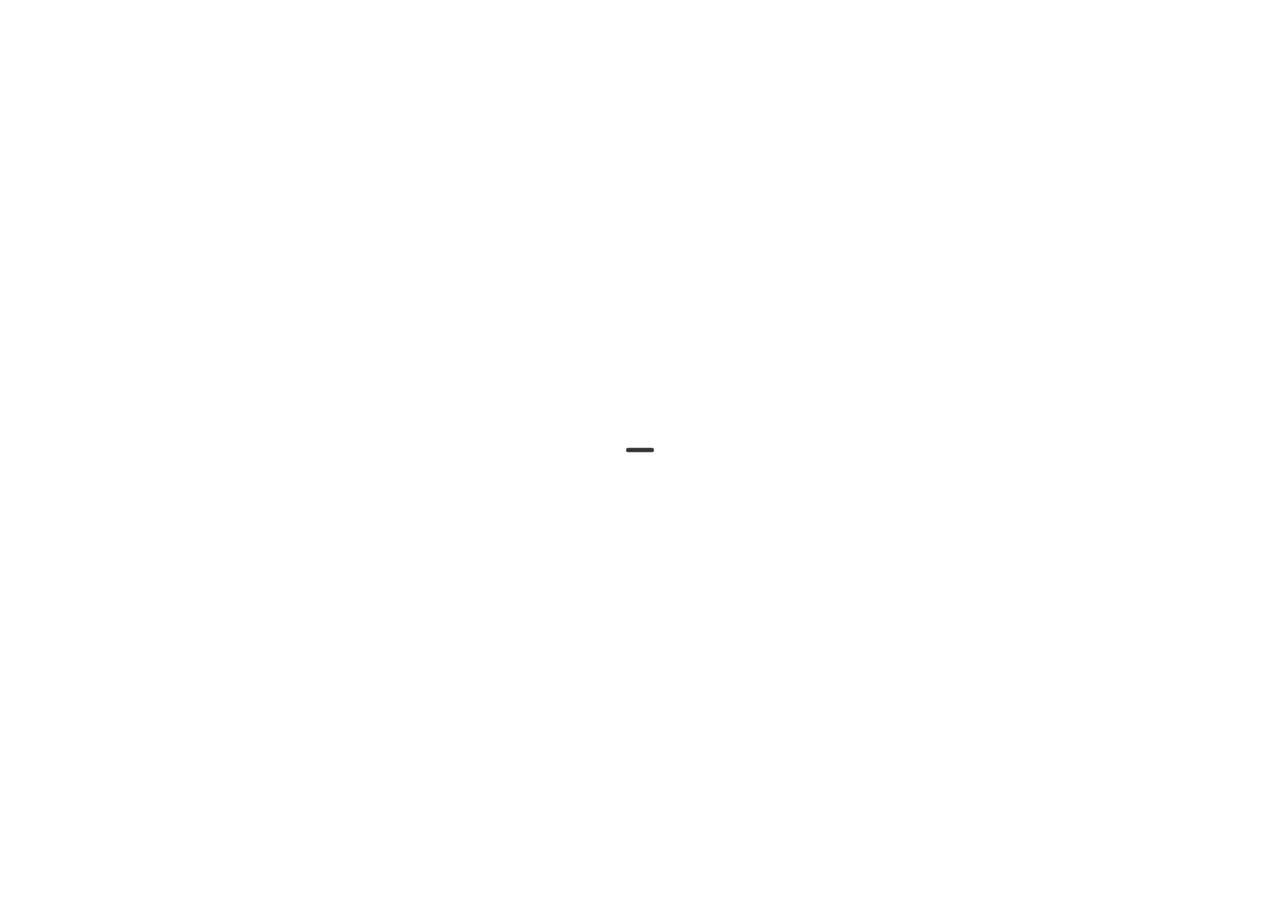
==== static/bar.html @ 9717f80e "Initial release of DashScribe v1.1.5 Local, offline dictation for macOS. Runs Whisper large-v3-turbo" ====
<!DOCTYPE html>
<html lang="en">
<head>
    <meta charset="UTF-8">
    <title>DashScribe Bar</title>
    <link rel="stylesheet" href="/static/bar.css">
</head>
<body>
    <div id="bar" class="bar idle">
        <div class="bar-idle pywebview-drag-region"></div>
        <div class="bar-recording">
            <button id="cancel-btn" class="bar-btn cancel-btn" aria-label="Cancel">
                <svg viewBox="0 0 24 24" fill="currentColor" width="14" height="14">
                    <path d="M19 6.41L17.59 5 12 10.59 6.41 5 5 6.41 10.59 12 5 17.59 6.41 19 12 13.41 17.59 19 19 17.59 13.41 12z"/>
                </svg>
            </button>
            <canvas id="waveform" width="132" height="24"></canvas>
            <div id="bar-warning" class="bar-warning hidden"></div>
            <button id="stop-btn" class="bar-btn stop-btn" aria-label="Stop">
                <div class="stop-icon"></div>
            </button>
        </div>
        <div class="bar-processing">
            <div class="processing-dots">
                <span></span><span></span><span></span>
            </div>
        </div>
        <div class="bar-error">
            <div class="error-flash"></div>
            <button id="retry-btn" class="bar-btn retry-btn" aria-label="Retry">
                <svg viewBox="0 0 24 24" fill="currentColor" width="16" height="16">
                    <path d="M17.65 6.35C16.2 4.9 14.21 4 12 4c-4.42 0-7.99 3.58-7.99 8s3.57 8 7.99 8c3.73 0 6.84-2.55 7.73-6h-2.08c-.82 2.33-3.04 4-5.65 4-3.31 0-6-2.69-6-6s2.69-6 6-6c1.66 0 3.14.69 4.22 1.78L13 11h7V4l-2.35 2.35z"/>
                </svg>
            </button>
        </div>
    </div>
    <div id="tooltip" class="tooltip hidden">Hold Right Option to dictate</div>
    <script src="/static/bar.js"></script>
</body>
</html>
---- static/bar.css ----
/* static/bar.css */
* { margin: 0; padding: 0; box-sizing: border-box; }

html, body {
    background: transparent;
    overflow: hidden;
    user-select: none;
    -webkit-user-select: none;
    height: 100%;
}

.bar {
    --capsule-bg: rgba(30, 30, 30, 0.9);
    display: flex;
    align-items: center;
    justify-content: center;
    height: 100%;
    width: 100%;
    position: relative;
    overflow: hidden;
    border-radius: 999px;
}

/* Shared state container behavior */
.bar-idle,
.bar-recording,
.bar-processing,
.bar-error {
    position: absolute;
    inset: 0;
    display: none;
    align-items: center;
    justify-content: center;
    pointer-events: none;
}

/* Show active state */
.bar.idle .bar-idle,
.bar.recording .bar-recording,
.bar.processing .bar-processing,
.bar.error .bar-error {
    display: flex;
    pointer-events: auto;
}

/* Recording + processing share the same capsule tone */
.bar-recording,
.bar-processing {
    background: var(--capsule-bg);
    border-radius: 999px;
    border: 1px solid rgba(255, 255, 255, 0.12);
    height: 100%;
}

/* Idle capsule */
.bar-idle {
    position: absolute;
    inset: auto;
    left: 50%;
    top: 50%;
    width: 28px;
    height: 5px;
    transform: translate(-50%, -50%);
    background: var(--capsule-bg);
    border-radius: 999px;
    border: 1px solid rgba(255, 255, 255, 0.12);
    cursor: pointer;
}

.bar-idle::before {
    content: "";
    position: absolute;
    inset: -9px -14px;
}

.bar-idle:hover {
    transform: translate(-50%, -50%) scaleX(1.06);
    background: rgba(38, 38, 38, 0.95);
}

/* Recording capsule */
.bar-recording {
    position: relative;
    padding: 0 12px;
    gap: 10px;
}

.bar-btn {
    width: 24px;
    height: 24px;
    border-radius: 50%;
    border: none;
    cursor: pointer;
    display: flex;
    align-items: center;
    justify-content: center;
    flex-shrink: 0;
    margin: 3px 0;
    transition: opacity 0.15s ease;
}

.bar-btn:hover { opacity: 0.86; }

.cancel-btn {
    background: rgba(255, 255, 255, 0.14);
    border: 1px solid rgba(255, 255, 255, 0.12);
    color: #f3f3f3;
}

.stop-btn {
    background: #ff453a;
}

.stop-icon {
    width: 8px;
    height: 8px;
    background: #ffffff;
    border-radius: 2px;
}

#waveform {
    flex: 1;
    height: 24px;
    margin: 3px 0;
}

/* Warning overlay */
.bar-warning {
    position: absolute;
    bottom: 100%;
    left: 50%;
    transform: translateX(-50%);
    margin-bottom: 6px;
    background: rgba(40, 30, 10, 0.95);
    color: #ff9f0a;
    padding: 4px 10px;
    border-radius: 6px;
    font-size: 11px;
    font-family: -apple-system, BlinkMacSystemFont, sans-serif;
    white-space: nowrap;
    pointer-events: none;
    box-shadow: 0 2px 8px rgba(0, 0, 0, 0.3);
    opacity: 1;
    transition: opacity 0.4s ease;
}

.bar-warning.hidden {
    opacity: 0;
}

/* Processing capsule */
.bar-processing {
    padding: 0 16px;
}

.processing-dots {
    display: flex;
    gap: 6px;
    align-items: center;
}

.processing-dots span {
    width: 6px;
    height: 6px;
    border-radius: 50%;
    background: rgba(255, 255, 255, 0.95);
    animation: dot-bounce 1.2s ease-in-out infinite;
}

.processing-dots span:nth-child(2) { animation-delay: 0.15s; }
.processing-dots span:nth-child(3) { animation-delay: 0.3s; }

@keyframes dot-bounce {
    0%, 80%, 100% { opacity: 0.3; transform: scale(0.8); }
    40% { opacity: 1; transform: scale(1.2); }
}

/* Error */
.bar-error {
    background: rgba(229, 57, 53, 0.92);
    border-radius: 999px;
    border: 1px solid rgba(255, 255, 255, 0.14);
    height: 100%;
}

.error-flash {
    width: 100%;
    height: 100%;
    border-radius: 999px;
    opacity: 0;
    transition: opacity 0.2s ease;
    position: absolute;
    inset: 0;
}

.bar.error .error-flash {
    opacity: 1;
}

.retry-btn {
    position: relative;
    z-index: 2;
    width: 28px;
    height: 28px;
    border-radius: 50%;
    border: none;
    background: rgba(255, 255, 255, 0.15);
    color: white;
    cursor: pointer;
    display: flex;
    align-items: center;
    justify-content: center;
    transition: background 0.15s ease;
}

.retry-btn:hover {
    background: rgba(255, 255, 255, 0.3);
}

/* Tooltip */
.tooltip {
    position: absolute;
    bottom: 100%;
    left: 50%;
    transform: translateX(-50%);
    margin-bottom: 8px;
    background: rgba(50, 50, 50, 0.95);
    color: #e0e0e0;
    padding: 6px 12px;
    border-radius: 8px;
    font-size: 12px;
    font-family: -apple-system, BlinkMacSystemFont, sans-serif;
    white-space: nowrap;
    pointer-events: none;
    box-shadow: 0 2px 8px rgba(0, 0, 0, 0.3);
    transition: opacity 0.15s;
}

.tooltip.hidden {
    opacity: 0;
}
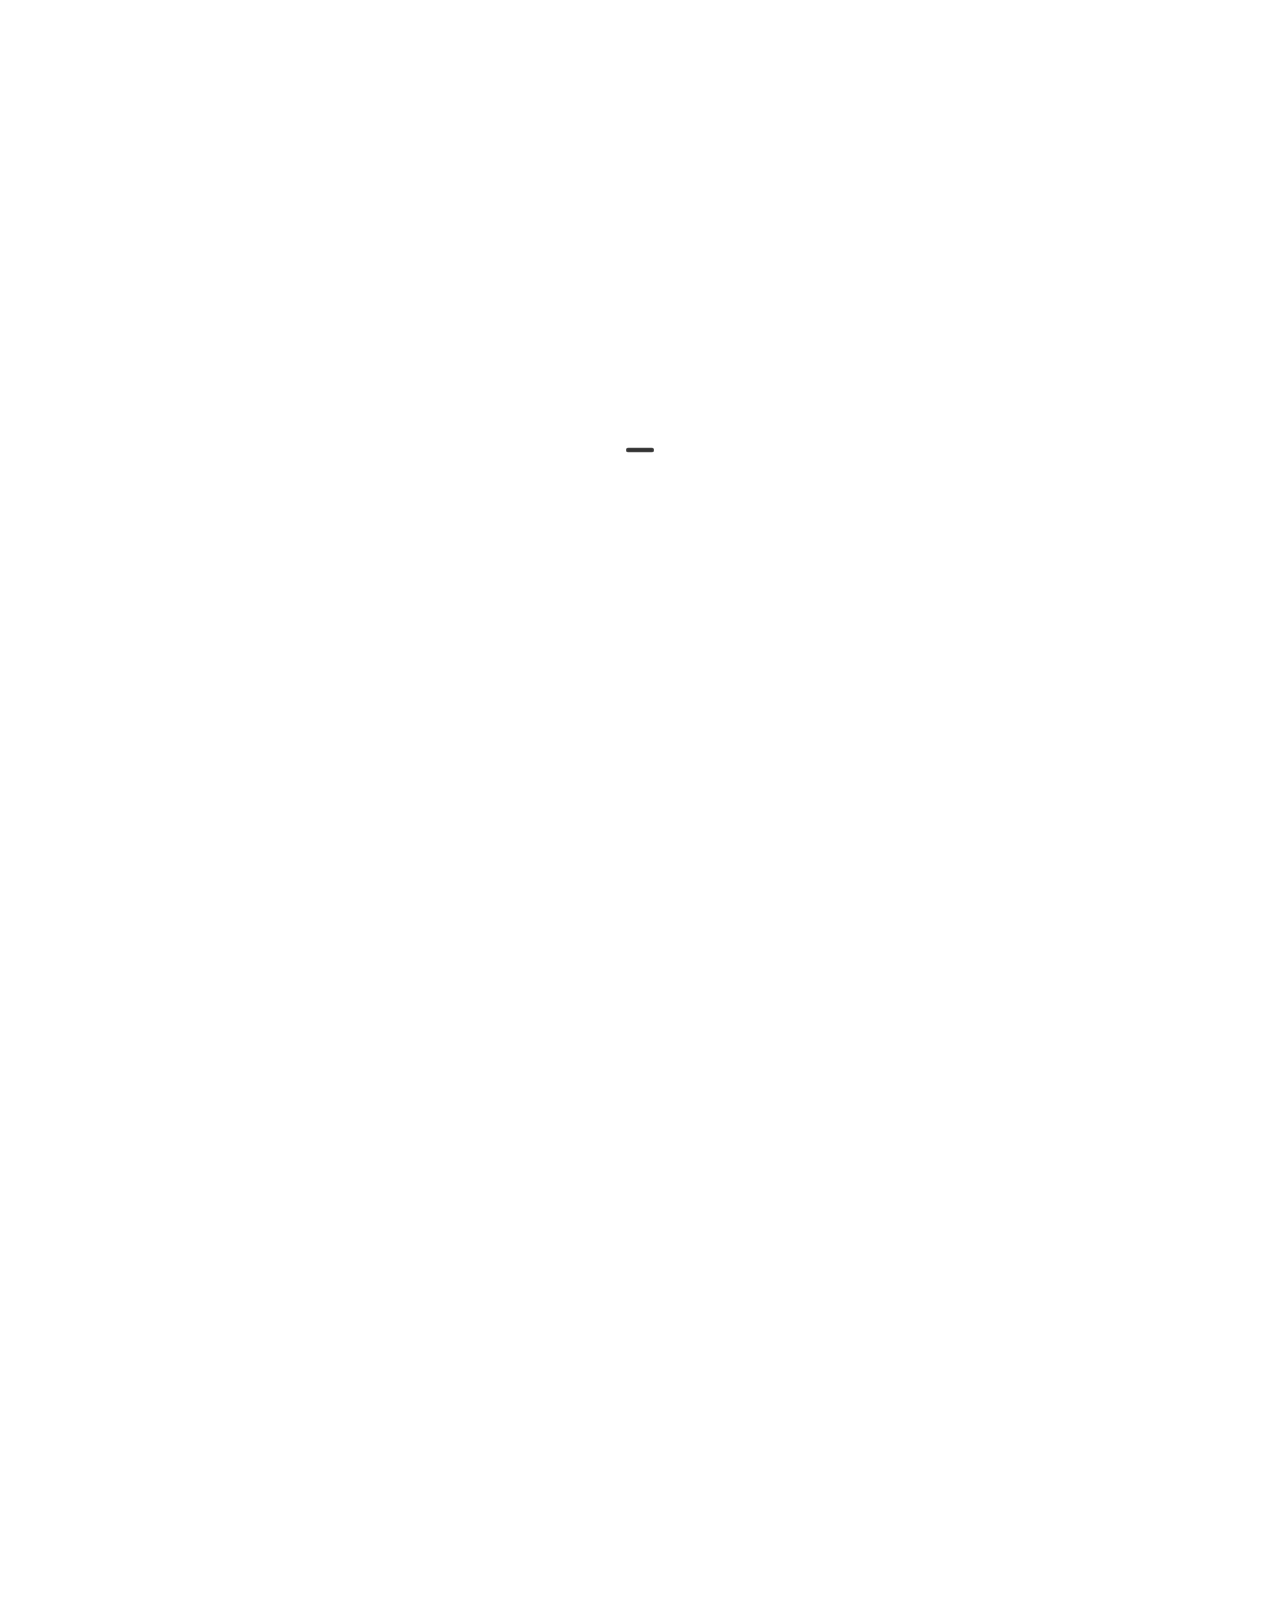
==== commit 2f523d61: "feat(bar): add toast DOM element" ====
--- a/static/bar.html
+++ b/static/bar.html
@@ -34,6 +34,16 @@
             </button>
         </div>
     </div>
+    <div id="bar-toast" class="bar-toast hidden">
+        <span class="bar-toast-dot"></span>
+        <svg class="bar-toast-icon" viewBox="0 0 24 24" fill="none" stroke="currentColor" stroke-width="2" stroke-linecap="round" stroke-linejoin="round">
+            <path d="M12 1a3 3 0 0 0-3 3v8a3 3 0 0 0 6 0V4a3 3 0 0 0-3-3z"/>
+            <path d="M19 10v2a7 7 0 0 1-14 0v-2"/>
+            <line x1="12" y1="19" x2="12" y2="23"/>
+            <line x1="8" y1="23" x2="16" y2="23"/>
+        </svg>
+        <span id="bar-toast-text"></span>
+    </div>
     <div id="tooltip" class="tooltip hidden">Hold Right Option to dictate</div>
     <script src="/static/bar.js"></script>
 </body>
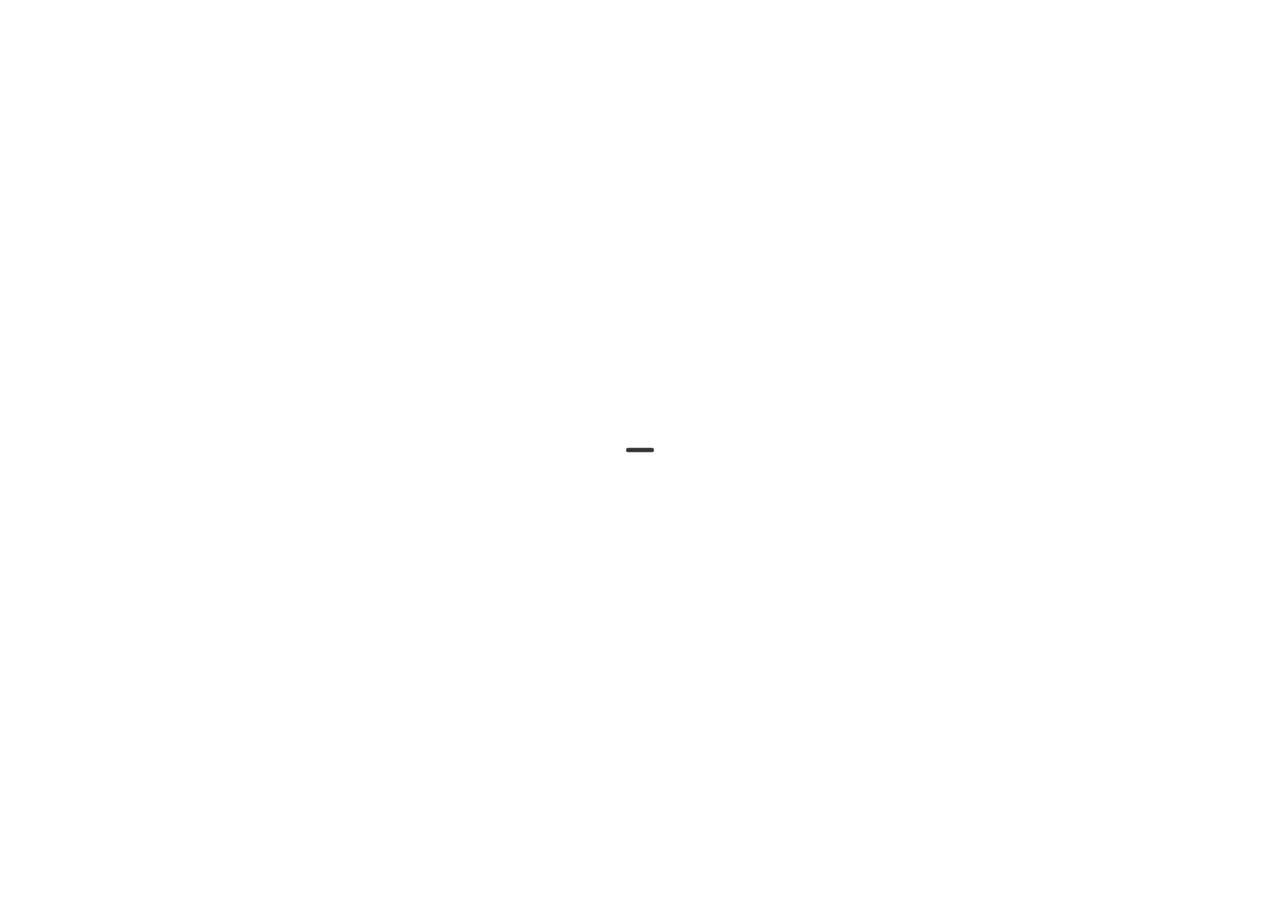
==== commit 78fca5f8: "feat: processing timeout + cancel button Auto-cancel transcription processing after 5 seconds of no " ====
--- a/static/bar.html
+++ b/static/bar.html
@@ -15,12 +15,16 @@
                 </svg>
             </button>
             <canvas id="waveform" width="132" height="24"></canvas>
-            <div id="bar-warning" class="bar-warning hidden"></div>
             <button id="stop-btn" class="bar-btn stop-btn" aria-label="Stop">
                 <div class="stop-icon"></div>
             </button>
         </div>
         <div class="bar-processing">
+            <button id="processing-cancel-btn" class="bar-btn cancel-btn" aria-label="Cancel processing">
+                <svg viewBox="0 0 24 24" fill="currentColor" width="14" height="14">
+                    <path d="M19 6.41L17.59 5 12 10.59 6.41 5 5 6.41 10.59 12 5 17.59 6.41 19 12 13.41 17.59 19 19 17.59 13.41 12z"/>
+                </svg>
+            </button>
             <div class="processing-dots">
                 <span></span><span></span><span></span>
             </div>
@@ -34,16 +38,7 @@
             </button>
         </div>
     </div>
-    <div id="bar-toast" class="bar-toast hidden">
-        <span class="bar-toast-dot"></span>
-        <svg class="bar-toast-icon" viewBox="0 0 24 24" fill="none" stroke="currentColor" stroke-width="2" stroke-linecap="round" stroke-linejoin="round">
-            <path d="M12 1a3 3 0 0 0-3 3v8a3 3 0 0 0 6 0V4a3 3 0 0 0-3-3z"/>
-            <path d="M19 10v2a7 7 0 0 1-14 0v-2"/>
-            <line x1="12" y1="19" x2="12" y2="23"/>
-            <line x1="8" y1="23" x2="16" y2="23"/>
-        </svg>
-        <span id="bar-toast-text"></span>
-    </div>
+    <div id="bar-warning" class="bar-warning hidden"></div>
     <div id="tooltip" class="tooltip hidden">Hold Right Option to dictate</div>
     <script src="/static/bar.js"></script>
 </body>
--- a/static/bar.css
+++ b/static/bar.css
@@ -150,7 +150,8 @@
 
 /* Processing capsule */
 .bar-processing {
-    padding: 0 16px;
+    padding: 0 12px;
+    gap: 10px;
 }
 
 .processing-dots {
